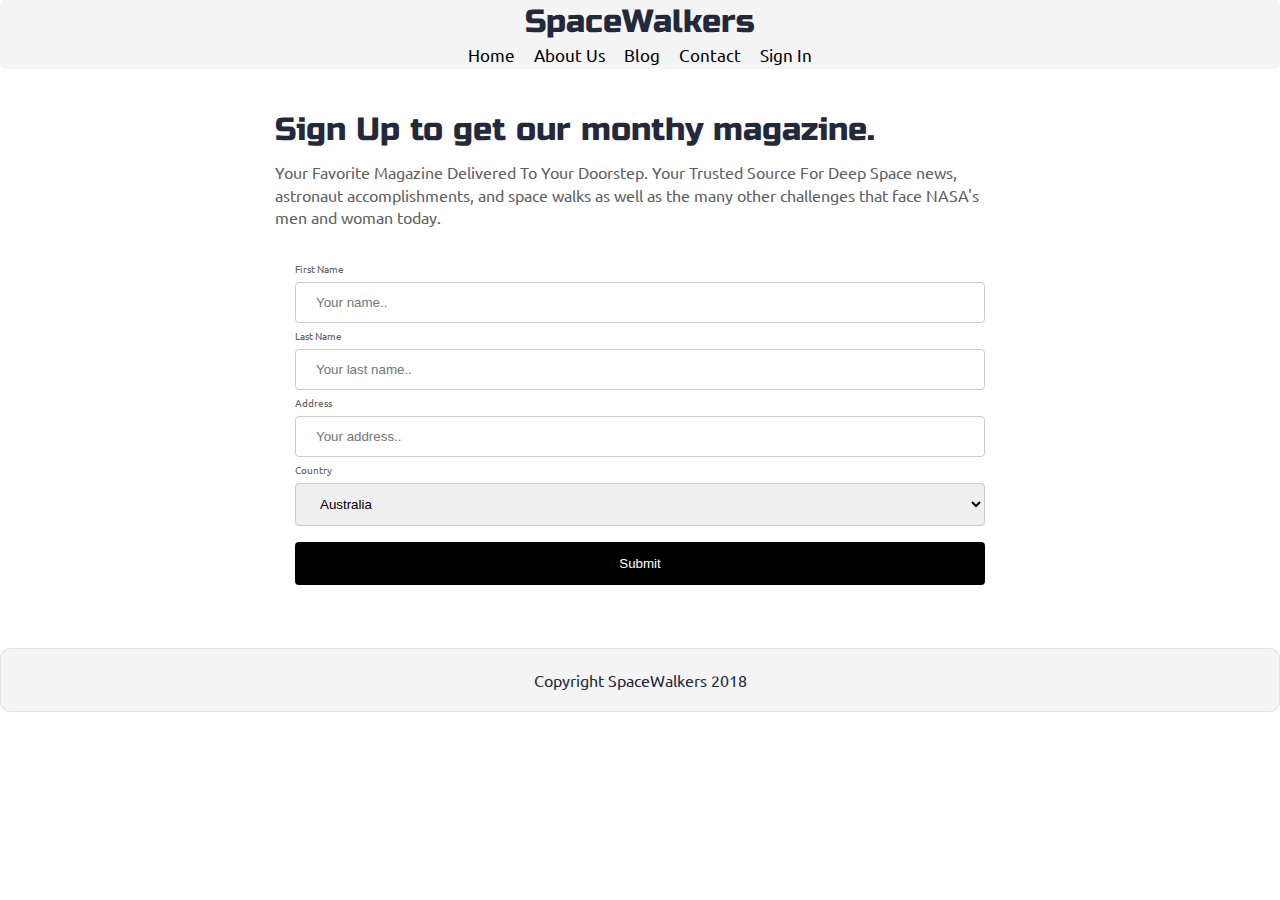
==== signup.html @ 11683647 "Added magazine subscription Sprint Challenge" ====
<!DOCTYPE html>
<html lang="en">

<head>
    <meta charset="UTF-8">
    <link href="https://fonts.googleapis.com/css?family=Russo+One|Ubuntu" rel="stylesheet">
    <link href="css/index.css" rel="stylesheet">
    <meta name="viewport" content="width=device-width, initial-scale=1.0">
    <title>Subscribe to our magazine.</title>
</head>

<body>
    <div id="header-container">
        <section id="my-header">
            <header id="header-info">
                <h2>SpaceWalkers</h2>
                <nav>
                    <a href="index.html">Home</a>
                    <a href="#">About Us</a>
                    <a href="#">Blog</a>
                    <a href="#">Contact</a>
                    <a href="#">Sign In</a>
                </nav>
            </header>

        </section>
    </div>

    <div class="container home">

        <header class="intro">
            <!-- image code here -->
            <section id="main-image">
                <img src="img/main-header.png" alt="">
            </section>

            <h2>Sign Up to get our monthy magazine.</h2>

            <p>Your Favorite Magazine Delivered To Your Doorstep. Your Trusted Source For Deep Space news, astronaut
                accomplishments, and space walks as well as the many other challenges that face NASA's men and woman today.</p>
        </header>

        <section class="visit-planets">

            <div>
                <form action="#">
                    <label for="fname">First Name</label>
                    <input type="text" id="fname" name="firstname" placeholder="Your name..">

                    <label for="lname">Last Name</label>
                    <input type="text" id="lname" name="lastname" placeholder="Your last name..">

                    <label for="laddress">Address</label>
                    <input type="text" id="lname" name="lastname" placeholder="Your address..">

                    <label for="country">Country</label>
                    <select id="country" name="country">
                        <option value="australia">Australia</option>
                        <option value="canada">Canada</option>
                        <option value="usa">USA</option>
                    </select>

                    <input type="submit" value="Submit">
                </form>
            </div>
        </section>


    </div>








    <footer>
        <p>Copyright SpaceWalkers 2018</p>
    </footer>

</body>

</html>
---- css/index.css ----
@keyframes signup {
  from {
    background-color: black;
  }
  to {
    background-color: white;
  }
  from {
    color: white;
  }
  to {
    color: black;
  }
}
/* http://meyerweb.com/eric/tools/css/reset/ 
   v2.0 | 20110126
   License: none (public domain)
*/
html,
body,
div,
span,
applet,
object,
iframe,
h1,
h2,
h3,
h4,
h5,
h6,
p,
blockquote,
pre,
a,
abbr,
acronym,
address,
big,
cite,
code,
del,
dfn,
em,
img,
ins,
kbd,
q,
s,
samp,
small,
strike,
strong,
sub,
sup,
tt,
var,
b,
u,
i,
center,
dl,
dt,
dd,
ol,
ul,
li,
fieldset,
form,
label,
legend,
table,
caption,
tbody,
tfoot,
thead,
tr,
th,
td,
article,
aside,
canvas,
details,
embed,
figure,
figcaption,
footer,
header,
hgroup,
menu,
nav,
output,
ruby,
section,
summary,
time,
mark,
audio,
video {
  margin: 0;
  padding: 0;
  border: 0;
  font-size: 100%;
  font: inherit;
  vertical-align: baseline;
}
/* HTML5 display-role reset for older browsers */
article,
aside,
details,
figcaption,
figure,
footer,
header,
hgroup,
menu,
nav,
section {
  display: block;
}
body {
  line-height: 1;
}
ol,
ul {
  list-style: none;
}
blockquote,
q {
  quotes: none;
}
blockquote:before,
blockquote:after,
q:before,
q:after {
  content: '';
  content: none;
}
table {
  border-collapse: collapse;
  border-spacing: 0;
}
html {
  font-size: 62.5%;
}
* {
  box-sizing: border-box;
}
html {
  font-size: 62.5%;
}
html,
body {
  font-family: 'Ubuntu', sans-serif;
  color: #5E6164;
}
h1,
h2,
h3,
h4,
h5 {
  font-family: 'Russo One', sans-serif;
  color: #23293B;
}
h2 {
  font-size: 3.2rem;
}
h3 {
  font-size: 2.8rem;
}
p {
  font-size: 1.6rem;
  line-height: 1.4;
}
.container {
  max-width: 800px;
  width: 100%;
  margin: 0 auto;
}
#header-container {
  display: flex;
  justify-content: center;
  background-color: #f4f4f4;
  padding: 0.5%;
}
#header-container #my-header {
  width: 30%;
}
#header-container #my-header #header-info {
  display: flex;
  justify-content: center;
  align-items: center;
  flex-direction: column;
}
#header-container #my-header #header-info h2 {
  margin-bottom: 2%;
}
#header-container #my-header #header-info nav {
  display: flex;
  justify-content: space-evenly;
  width: 100%;
}
#header-container #my-header #header-info nav a {
  font-size: 1.7rem;
  text-decoration: none;
  color: black;
}
@media (max-width: 500px) {
  #header-container #my-header {
    width: 100%;
  }
}
footer {
  color: #22283B;
  background: #f4f4f4;
  padding: 20px 0;
  border: 1px double #e0e0e0;
  border-radius: 10px;
  display: flex;
  justify-content: center;
  align-items: center;
}
@media (max-width: 500px) {
  footer {
    width: 440px;
    height: auto;
    margin-bottom: 5%;
    margin-left: 3%;
  }
}
.home .intro h2 {
  padding: 15px;
}
.home .intro p {
  padding: 0 15px;
}
.home .space-images {
  display: flex;
  flex-wrap: wrap;
  width: 100%;
}
.home .space-images img {
  width: 28%;
  margin: 20px 2.5%;
  border-radius: 20px;
  height: 100%;
}
@media (max-width: 500px) {
  .home .space-images img {
    width: 500px;
    height: auto;
  }
}
@media (max-width: 500px) {
  .home .space-images {
    display: flex;
    justify-content: center;
    align-items: center;
    width: 100%;
  }
  .home .space-images .sky {
    display: none;
  }
  .home .space-images .launch {
    display: none;
  }
}
.home .visit-planets {
  padding: 15px;
}
.home .visit-planets h3 {
  margin-top: 11px;
}
.home .visit-planets p {
  margin-top: 13px;
}
.home .walk {
  margin-top: 60px;
  border-top: 1px solid #dee2e6;
  padding: 50px 60px;
  display: flex;
  justify-content: center;
}
.home .walk .btn {
  display: flex;
  justify-content: center;
  align-items: center;
  background-color: black;
  color: white;
  height: 35px;
  border-radius: 0.5rem;
  width: 100px;
}
@media (max-width: 500px) {
  .home .walk .btn {
    display: flex;
    justify-content: center;
    align-items: center;
    background-color: black;
    color: white;
    height: 35px;
    border-radius: 0.5rem;
    width: auto;
  }
}
.home .walk .walk-text {
  width: 50%;
}
.home .walk .walk-text h3 {
  margin-bottom: 10px;
}
.home .walk .walk-text p {
  margin-bottom: 26px;
}
.home .walk .walk-text a {
  text-decoration: none;
  color: white;
}
.home .walk .walk-text a :hover {
  animation-name: signup;
  animation-duration: 4s;
}
@media (max-width: 500px) {
  .home .walk .walk-text {
    width: 100%;
    padding: 5%;
  }
}
.home .walk .walk-img {
  width: 46%;
  margin-left: 4%;
}
.home .walk .walk-img img {
  width: 100%;
  height: auto;
  border-radius: 10px;
}
@media (max-width: 500px) {
  .home .walk .walk-img img {
    width: 450px;
    height: auto;
  }
}
@media (max-width: 500px) {
  .home .walk .walk-img {
    margin-left: 2%;
  }
}
@media (max-width: 500px) {
  .home .walk {
    display: flex;
    flex-direction: column-reverse;
    padding: 0%;
  }
}
.home #main-image img {
  width: 100%;
  height: auto;
  border-radius: 5px;
}
@media (max-width: 500px) {
  .home #main-image img {
    width: 450px;
    height: auto;
  }
}
@media (max-width: 500px) {
  .home #main-image {
    display: flex;
    justify-content: center;
  }
}
input[type=text],
select {
  width: 100%;
  padding: 12px 20px;
  margin: 8px 0;
  display: inline-block;
  border: 1px solid #ccc;
  border-radius: 4px;
  box-sizing: border-box;
}
input[type=submit] {
  width: 100%;
  background-color: black;
  color: white;
  padding: 14px 20px;
  margin: 8px 0;
  border: none;
  border-radius: 4px;
  cursor: pointer;
}
input[type=submit]:hover {
  background-color: white;
  color: black;
}
div {
  border-radius: 5px;
  padding: 20px;
}
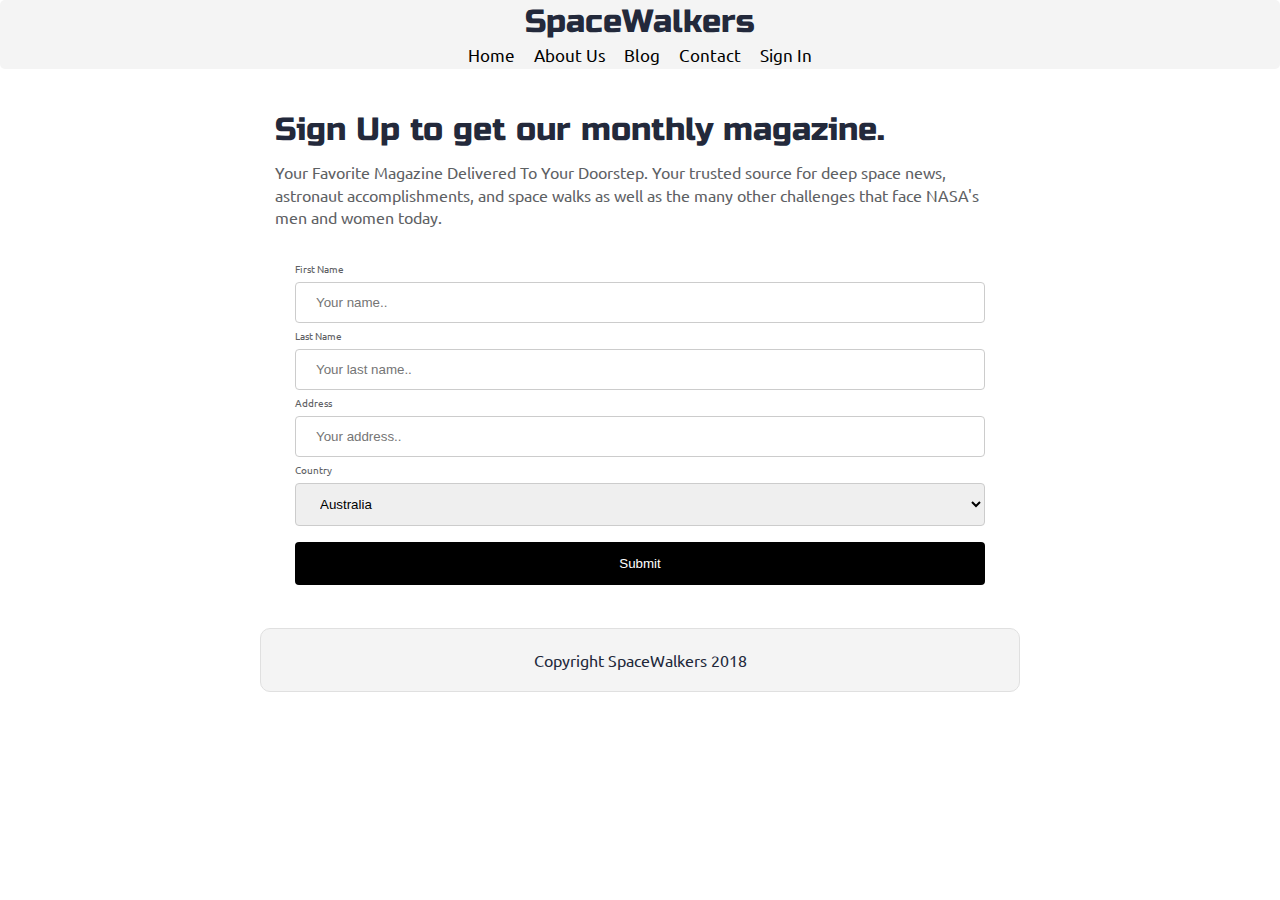
==== commit 042f6af2: "3.7.2020 Fixed some spelling and grammer" ====
--- a/signup.html
+++ b/signup.html
@@ -34,10 +34,10 @@
                 <img src="img/main-header.png" alt="">
             </section>
 
-            <h2>Sign Up to get our monthy magazine.</h2>
+            <h2>Sign Up to get our monthly magazine.</h2>
 
-            <p>Your Favorite Magazine Delivered To Your Doorstep. Your Trusted Source For Deep Space news, astronaut
-                accomplishments, and space walks as well as the many other challenges that face NASA's men and woman today.</p>
+            <p>Your Favorite Magazine Delivered To Your Doorstep. Your trusted source for deep space news, astronaut
+                accomplishments, and space walks as well as the many other challenges that face NASA's men and women today.</p>
         </header>
 
         <section class="visit-planets">
@@ -65,19 +65,12 @@
             </div>
         </section>
 
+        <footer>
+            <p>Copyright SpaceWalkers 2018</p>
+        </footer>
+
 
     </div>
-
-
-
-
-
-
-
-
-    <footer>
-        <p>Copyright SpaceWalkers 2018</p>
-    </footer>
 
 </body>
 
--- a/css/index.css
+++ b/css/index.css
@@ -225,7 +225,6 @@
     width: 440px;
     height: auto;
     margin-bottom: 5%;
-    margin-left: 3%;
   }
 }
 .home .intro h2 {
@@ -337,19 +336,23 @@
 }
 @media (max-width: 500px) {
   .home .walk .walk-img img {
-    width: 450px;
+    width: 438px;
     height: auto;
   }
 }
 @media (max-width: 500px) {
   .home .walk .walk-img {
-    margin-left: 2%;
+    width: 100%;
+    margin-left: 0%;
+    padding-left: 0%;
   }
 }
 @media (max-width: 500px) {
   .home .walk {
     display: flex;
     flex-direction: column-reverse;
+    justify-content: center;
+    align-items: center;
     padding: 0%;
   }
 }
